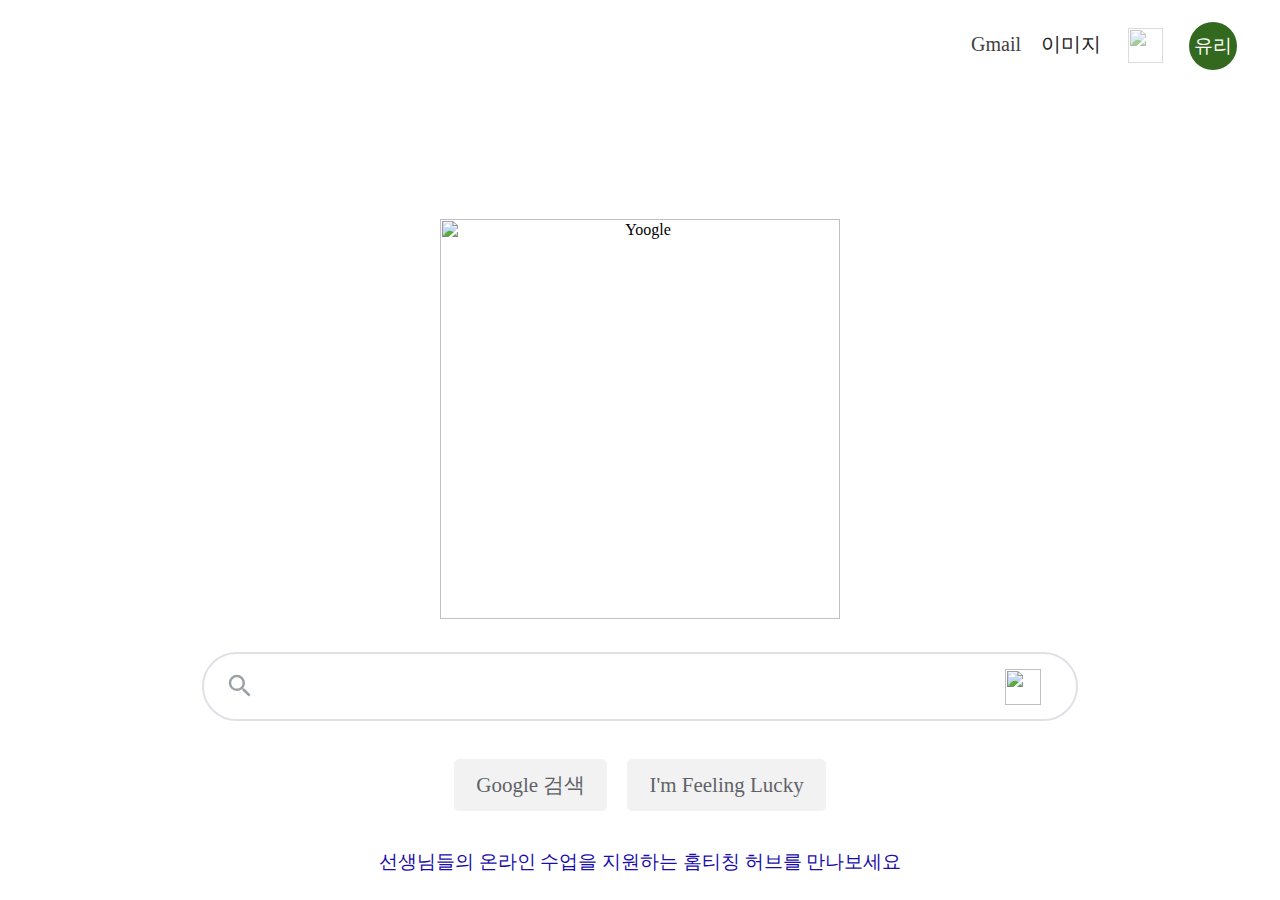
==== index.html @ 8f02520b "수정" ====
<html>
  <head>
    <title>Yoogle</title>
    <meta charset="utf-8" />
    <link
      rel="stylesheet"
      type="text/css"
      href="https://www.gstatic.com/og/_/ss/k=og.og2.-rdje56ouos02.L.W.O/m=lg/excm=in,fot/d=1/ed=1/ct=zgms/rs=AA2YrTvSrHi4dLGz_fak0yM_ZIuCt7F5Hg"
    />
    <link id="logo" rel="stylesheet" type="text/css" href="./yoogle.css" />
  </head>
  <body>
    <div class="wrapper">
      <div class="upper-right">
        <span class="gmail">
          Gmail
        </span>
        <span class="img">
          이미지
        </span>
        <span class="app">
          <img id="grid" src="./grid.png" alt="apps" height="35px" />
        </span>
        <span class="profile">
          유리
        </span>
      </div>
      <div class="middle">
        <div id="logo">
          <img src="./festisite_google.png" width="400px" alt="Yoogle" />
        </div>
        <div class="search-bar">
          <span class="icon">
            <svg
              focusable="false"
              xmlns="http://www.w3.org/2000/svg"
              viewBox="0 0 24 24"
            >
              <path
                d="M15.5 14h-.79l-.28-.27A6.471 6.471 0 0 0 16 9.5 6.5 6.5 0 1 0 9.5 16c1.61 0 3.09-.59 4.23-1.57l.27.28v.79l5 4.99L20.49 19l-4.99-5zm-6 0C7.01 14 5 11.99 5 9.5S7.01 5 9.5 5 14 7.01 14 9.5 11.99 14 9.5 14z"
              ></path>
            </svg>
          </span>
          <input id="keyword" />
          <img
            class="image"
            id="key-board"
            src="./key-board.png"
            height="16px"
          />
          <img
            class="image"
            id="microphone"
            src="./microphone.png"
            height="36px"
          />
        </div>
        <div class="two">
          <div id="google-search">
            Google 검색
          </div>
          <div id="lucky">
            I'm Feeling Lucky
          </div>
        </div>
        <div id="teaching">
          선생님들의 온라인 수업을 지원하는 홈티칭 허브를 만나보세요
        </div>
        <div class="language">
          Google 제공 서비스:
          <span id="english">English</span>
        </div>
      </div>
      <div class="bottom">
        <div class="first">
          <div id="country">
            대한민국
          </div>
        </div>
        <div class="last">
          <div class="last-left">
            <span id="last1">광고</span>
            <span id="last2">비즈니스</span>
            <span id="last3">Google 정보</span>
            <span id="last4">검색의 원리</span>
          </div>
          <div class="last-right">
            <span id="last5">개인정보처리방침</span>
            <span id="last6">약관</span>
            <span id="last7"> 설정</span>
          </div>
        </div>
      </div>
    </div>
  </body>
</html>
---- yoogle.css ----
html,
body {
  margin: 0;
  height: 100vh;
}
body {
  /*font-family: "apple sd gothic neo", sans-serif;*/
}
.wrapper {
  height: 100%;
  overflow: hidden;
}
.upper-right {
  height: 80px;
  display: flex;
  justify-content: flex-end;
  padding-left: 30px;
  padding-right: 30px;
  text-align: right;
  padding-top: 7px;
}
.gmail {
  font-size: 20px;
  color: #414141;
  line-height: 75px;
  margin: 0px 20px;
}
.gmail:hover {
  text-decoration: underline;
}
.img {
  font-size: 20px;
  color: #212121;
  line-height: 75px;
  margin-right: 27px;
}
.img:hover {
  text-decoration: underline;
}
#grid {
  opacity: 0.57;
  line-height: 80px;
  padding-top: 21px;
  margin-right: 26px;
}
#grid:hover {
  opacity: 1;
}
.profile {
  border-radius: 50%;
  color: #fff;
  text-align: center;
  background: #33691e;
  line-height: 48px;
  width: 48px;
  height: 48px;
  font-size: 19px;
  margin-top: 15px;
  margin-right: 13px;
}
.middle {
  text-align: center;
  flex-direction: column;
  display: flex;
  align-items: center;
}
#logo {
  padding-top: 132px;
}
.search-bar {
  padding: 5px 8px 0 16px;
  border: 2px solid #dfe1e5;
  border-radius: 45px;
  height: 60px;
  margin-top: 20px;
  width: 848px;
  display: flex;
  align-items: center;
  margin-top: 33px;
}
.search-bar:hover {
  box-shadow: 0 1px 6px 0 rgba(32, 33, 36, 0.35);
  border-color: rgba(223, 225, 229, 0);
}
.icon {
  padding-bottom: 6px;
  fill: #9aa0a6;
  padding-left: 5px;
  width: 30px;
}
#keyword {
  padding-left: 19px;
  padding-bottom: 6px;
  border-width: 0px;
  outline: none;
  width: 650px;
  height: 60px;
  font-size: 23px;
  padding-right: 20px;
}
#key-board {
  margin-left: 56px;
  margin-bottom: 4px;
  padding: 0 0px;
}
#microphone {
  padding: 0 8px;
  margin-left: 20px;
  margin-bottom: 4px;
}
.bar-inside {
  border-left: 1px solid #dfe1e5;
  height: 65%;
}
.two {
  margin-top: 34px;
  height: 60px;
  width: 848px;
  display: flex;
  align-items: center;
  justify-content: center;
  text-align: center;
}
#google-search {
  height: 50px;
  background-color: #f2f2f2;
  color: #5f6368;
  border: 1px solid #f2f2f2;
  border-radius: 5px;
  font-size: 21px;
  margin: 20px 10px;
  display: inline-block;
  line-height: 50px;
  padding: 0 21px;
}
#google-search:hover {
  color: #0b0b0b;
  background-color: #f8f8f8;
  border: 2px solid #c6c6c6;
}
#lucky {
  height: 50px;
  background-color: #f2f2f2;
  color: #5f6368;
  border: 1px solid #f2f2f2;
  border-radius: 5px;
  font-size: 21px;
  margin: 20px 10px;
  line-height: 50px;
  padding: 0 21px;
  right: 40px;
}
#lucky:hover {
  color: #0b0b0b;
  background-color: #f8f8f8;
  border: 2px solid #c6c6c6;
}
#teaching {
  margin-top: 34px;
  font-size: 19px;
  color: #1a0dab;
}
#teaching:hover {
  text-decoration: underline;
}
.language {
  padding-top: 53px;
  font-size: 20px;
  padding-bottom: 70px;
}
#english {
  color: #1a0dab;
}
#english:hover {
  text-decoration: underline;
}
.bottom {
  height: 118px;
}
.first {
  background-color: #f2f2f2;
  height: 59px;
  border: 2px solid #e4e4e4;
}
#country {
  color: #6f6f6f;
  font-size: 23px;
  padding-left: 43px;
  line-height: 59px;
}
.last {
  background-color: #f2f2f2;
  height: 59px;
  color: #6f6f6f;
  font-size: 21px;
  line-height: 59px;
}
.last-left {
  display: inline-block;
}
#last1 {
  padding-left: 43px;
}
#last1:hover {
  text-decoration: underline;
}
#last2 {
  padding-left: 34px;
}
#last2:hover {
  text-decoration: underline;
}
#last3 {
  padding-left: 34px;
}
#last3:hover {
  text-decoration: underline;
}
#last4 {
  padding-left: 34px;
}
#last4:hover {
  text-decoration: underline;
}
.last-right {
  display: inline-block;
  padding-right: 40px;
  float: right;
}
#last5 {
  padding-left: 34px;
}
#last5:hover {
  text-decoration: underline;
}
#last6 {
  padding-left: 34px;
}
#last6:hover {
  text-decoration: underline;
}
#last7 {
  padding-left: 34px;
}
#last7:hover {
  text-decoration: underline;
}
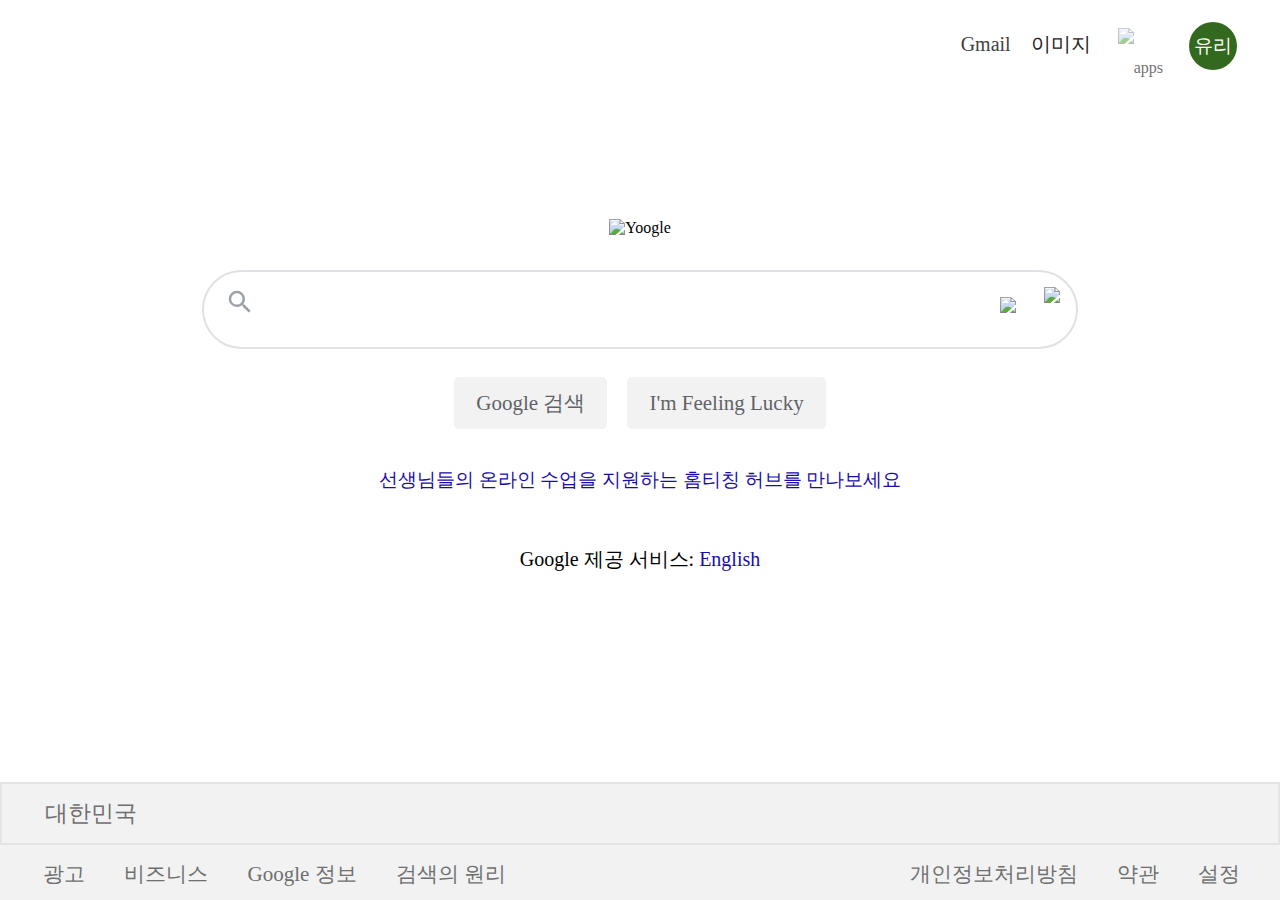
==== commit a6913747: "수정" ====
--- a/index.html
+++ b/index.html
@@ -1,3 +1,4 @@
+<!DOCTYPE html>
 <html>
   <head>
     <title>Yoogle</title>
@@ -7,7 +8,7 @@
       type="text/css"
       href="https://www.gstatic.com/og/_/ss/k=og.og2.-rdje56ouos02.L.W.O/m=lg/excm=in,fot/d=1/ed=1/ct=zgms/rs=AA2YrTvSrHi4dLGz_fak0yM_ZIuCt7F5Hg"
     />
-    <link id="logo" rel="stylesheet" type="text/css" href="./yoogle.css" />
+    <link rel="stylesheet" type="text/css" href="./yoogle.css" />
   </head>
   <body>
     <div class="wrapper">
--- a/yoogle.css
+++ b/yoogle.css
@@ -1,14 +1,7 @@
 html,
 body {
-  margin: 0;
-  height: 100vh;
-}
-body {
-  /*font-family: "apple sd gothic neo", sans-serif;*/
-}
-.wrapper {
+  margin: 0px;
   height: 100%;
-  overflow: hidden;
 }
 .upper-right {
   height: 80px;
@@ -68,7 +61,7 @@
   padding-top: 132px;
 }
 .search-bar {
-  padding: 5px 8px 0 16px;
+  padding: 5px 8px 10px 16px;
   border: 2px solid #dfe1e5;
   border-radius: 45px;
   height: 60px;
@@ -113,7 +106,7 @@
   height: 65%;
 }
 .two {
-  margin-top: 34px;
+  margin-top: 24px;
   height: 60px;
   width: 848px;
   display: flex;
@@ -176,6 +169,9 @@
 }
 .bottom {
   height: 118px;
+  position: fixed;
+  bottom: 0;
+  width: 100%;
 }
 .first {
   background-color: #f2f2f2;
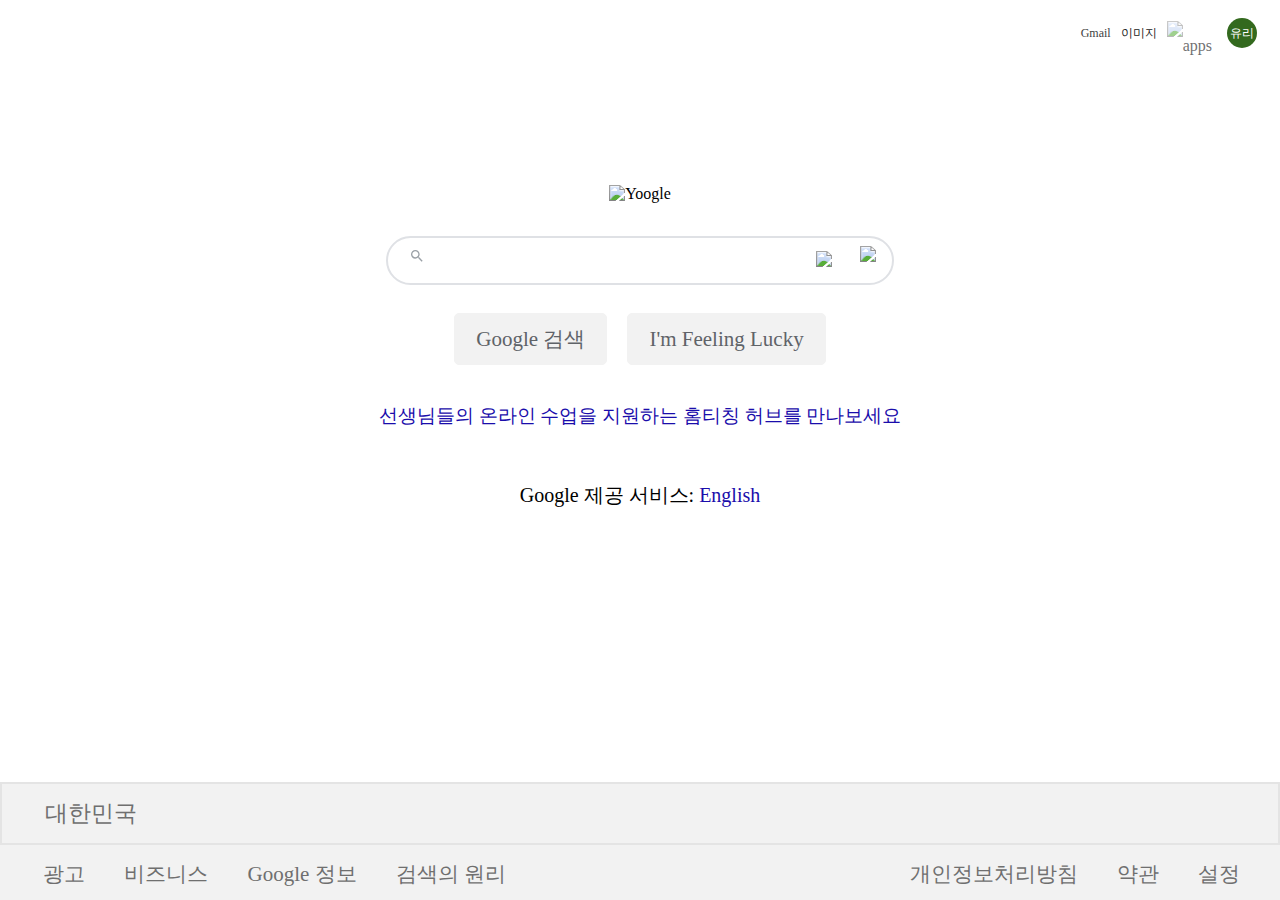
==== commit 0cbe37ea: "수정" ====
--- a/index.html
+++ b/index.html
@@ -20,7 +20,7 @@
           이미지
         </span>
         <span class="app">
-          <img id="grid" src="./grid.png" alt="apps" height="35px" />
+          <img id="grid" src="./grid.png" alt="apps" height="25px" />
         </span>
         <span class="profile">
           유리
@@ -28,7 +28,7 @@
       </div>
       <div class="middle">
         <div id="logo">
-          <img src="./festisite_google.png" width="400px" alt="Yoogle" />
+          <img src="./festisite_google.png" width="270px" alt="Yoogle" />
         </div>
         <div class="search-bar">
           <span class="icon">
@@ -53,7 +53,7 @@
             class="image"
             id="microphone"
             src="./microphone.png"
-            height="36px"
+            height="25px"
           />
         </div>
         <div class="two">
--- a/yoogle.css
+++ b/yoogle.css
@@ -2,39 +2,41 @@
 body {
   margin: 0px;
   height: 100%;
+  overflow: hidden;
+  position: relative;
 }
 .upper-right {
-  height: 80px;
+  height: 50px;
   display: flex;
   justify-content: flex-end;
   padding-left: 30px;
-  padding-right: 30px;
+  padding-right: 10px;
   text-align: right;
-  padding-top: 7px;
+  padding-top: 3px;
 }
 .gmail {
-  font-size: 20px;
+  font-size: 12px;
   color: #414141;
-  line-height: 75px;
-  margin: 0px 20px;
+  line-height: 60px;
+  margin: 0px 10px;
 }
 .gmail:hover {
   text-decoration: underline;
 }
 .img {
-  font-size: 20px;
+  font-size: 12px;
   color: #212121;
-  line-height: 75px;
-  margin-right: 27px;
+  line-height: 60px;
+  margin-right: 10px;
 }
 .img:hover {
   text-decoration: underline;
 }
 #grid {
   opacity: 0.57;
-  line-height: 80px;
-  padding-top: 21px;
-  margin-right: 26px;
+  line-height: 50px;
+  padding-top: 18px;
+  margin-right: 15px;
 }
 #grid:hover {
   opacity: 1;
@@ -44,10 +46,10 @@
   color: #fff;
   text-align: center;
   background: #33691e;
-  line-height: 48px;
-  width: 48px;
-  height: 48px;
-  font-size: 19px;
+  line-height: 30px;
+  width: 30px;
+  height: 30px;
+  font-size: 12px;
   margin-top: 15px;
   margin-right: 13px;
 }
@@ -61,12 +63,11 @@
   padding-top: 132px;
 }
 .search-bar {
-  padding: 5px 8px 10px 16px;
+  padding: 0 8px 0 16px;
   border: 2px solid #dfe1e5;
   border-radius: 45px;
-  height: 60px;
-  margin-top: 20px;
-  width: 848px;
+  height: 45px;
+  width: 480px;
   display: flex;
   align-items: center;
   margin-top: 33px;
@@ -79,15 +80,15 @@
   padding-bottom: 6px;
   fill: #9aa0a6;
   padding-left: 5px;
-  width: 30px;
+  width: 22px;
 }
 #keyword {
   padding-left: 19px;
   padding-bottom: 6px;
   border-width: 0px;
   outline: none;
-  width: 650px;
-  height: 60px;
+  width: 340px;
+  height: 34px;
   font-size: 23px;
   padding-right: 20px;
 }
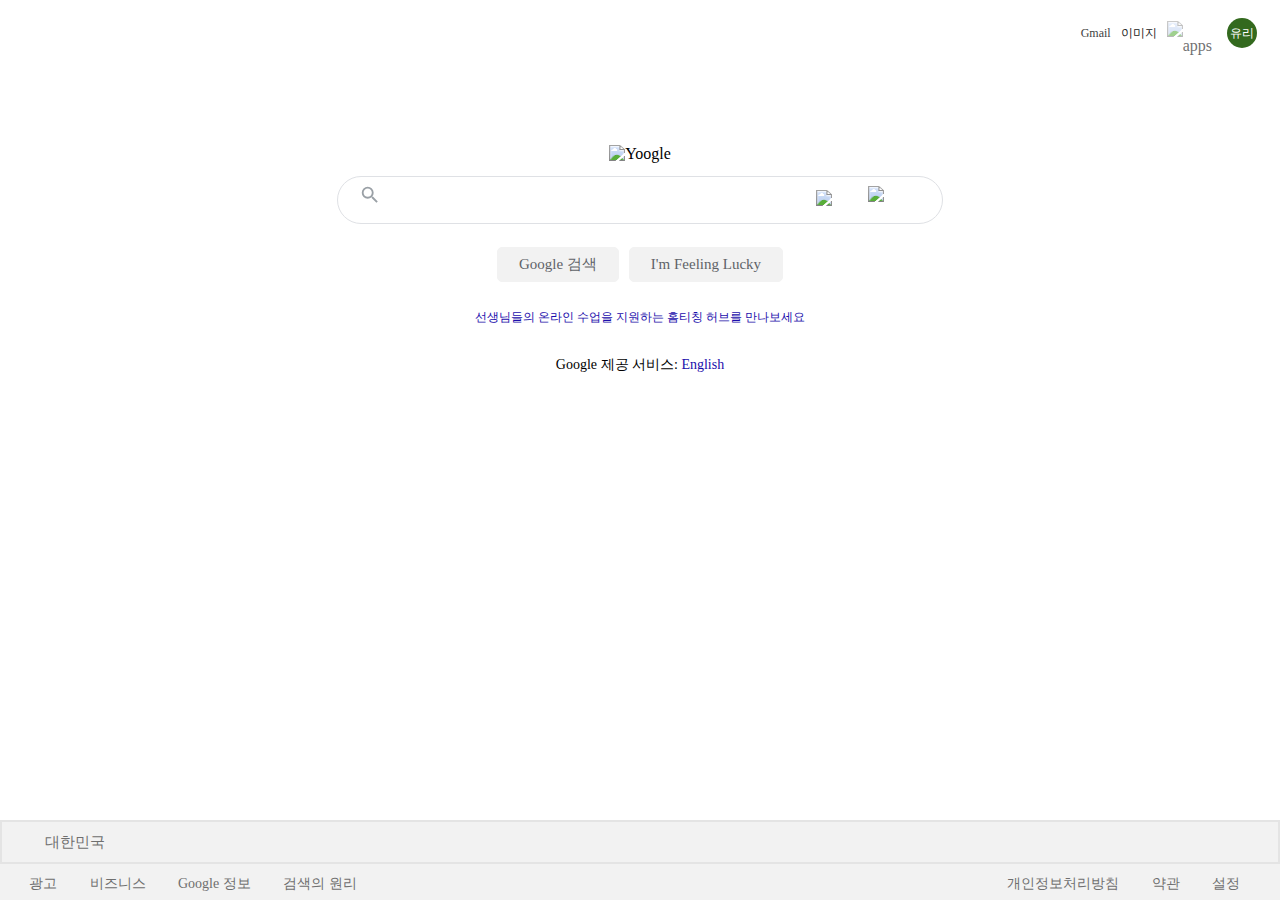
==== commit b289e627: "수정" ====
--- a/index.html
+++ b/index.html
@@ -47,13 +47,13 @@
             class="image"
             id="key-board"
             src="./key-board.png"
-            height="16px"
+            width="24px"
           />
           <img
             class="image"
             id="microphone"
             src="./microphone.png"
-            height="25px"
+            height="24px"
           />
         </div>
         <div class="two">
--- a/yoogle.css
+++ b/yoogle.css
@@ -60,17 +60,17 @@
   align-items: center;
 }
 #logo {
-  padding-top: 132px;
+  padding-top: 92px;
 }
 .search-bar {
   padding: 0 8px 0 16px;
-  border: 2px solid #dfe1e5;
+  border: 1px solid #dfe1e5;
   border-radius: 45px;
-  height: 45px;
-  width: 480px;
+  height: 46px;
+  width: 580px;
   display: flex;
   align-items: center;
-  margin-top: 33px;
+  margin-top: 13px;
 }
 .search-bar:hover {
   box-shadow: 0 1px 6px 0 rgba(32, 33, 36, 0.35);
@@ -107,7 +107,7 @@
   height: 65%;
 }
 .two {
-  margin-top: 24px;
+  margin-top: 10px;
   height: 60px;
   width: 848px;
   display: flex;
@@ -116,15 +116,15 @@
   text-align: center;
 }
 #google-search {
-  height: 50px;
+  height: 33px;
   background-color: #f2f2f2;
   color: #5f6368;
   border: 1px solid #f2f2f2;
   border-radius: 5px;
-  font-size: 21px;
-  margin: 20px 10px;
+  font-size: 15px;
+  margin: 15px 5px;
   display: inline-block;
-  line-height: 50px;
+  line-height: 33px;
   padding: 0 21px;
 }
 #google-search:hover {
@@ -133,14 +133,14 @@
   border: 2px solid #c6c6c6;
 }
 #lucky {
-  height: 50px;
+  height: 33px;
   background-color: #f2f2f2;
   color: #5f6368;
   border: 1px solid #f2f2f2;
   border-radius: 5px;
-  font-size: 21px;
-  margin: 20px 10px;
-  line-height: 50px;
+  font-size: 15px;
+  margin: 15px 5px;
+  line-height: 33px;
   padding: 0 21px;
   right: 40px;
 }
@@ -150,17 +150,17 @@
   border: 2px solid #c6c6c6;
 }
 #teaching {
-  margin-top: 34px;
-  font-size: 19px;
+  margin-top: 15px;
+  font-size: 12px;
   color: #1a0dab;
 }
 #teaching:hover {
   text-decoration: underline;
 }
 .language {
-  padding-top: 53px;
-  font-size: 20px;
-  padding-bottom: 70px;
+  padding-top: 30px;
+  font-size: 14px;
+  padding-bottom: 40px;
 }
 #english {
   color: #1a0dab;
@@ -169,52 +169,52 @@
   text-decoration: underline;
 }
 .bottom {
-  height: 118px;
+  height: 80px;
   position: fixed;
   bottom: 0;
   width: 100%;
 }
 .first {
   background-color: #f2f2f2;
-  height: 59px;
+  height: 40px;
   border: 2px solid #e4e4e4;
 }
 #country {
   color: #6f6f6f;
-  font-size: 23px;
+  font-size: 15px;
   padding-left: 43px;
-  line-height: 59px;
+  line-height: 40px;
 }
 .last {
   background-color: #f2f2f2;
-  height: 59px;
+  height: 40px;
   color: #6f6f6f;
-  font-size: 21px;
-  line-height: 59px;
+  font-size: 14px;
+  line-height: 40px;
 }
 .last-left {
   display: inline-block;
 }
 #last1 {
-  padding-left: 43px;
+  padding-left: 29px;
 }
 #last1:hover {
   text-decoration: underline;
 }
 #last2 {
-  padding-left: 34px;
+  padding-left: 29px;
 }
 #last2:hover {
   text-decoration: underline;
 }
 #last3 {
-  padding-left: 34px;
+  padding-left: 29px;
 }
 #last3:hover {
   text-decoration: underline;
 }
 #last4 {
-  padding-left: 34px;
+  padding-left: 29px;
 }
 #last4:hover {
   text-decoration: underline;
@@ -225,19 +225,19 @@
   float: right;
 }
 #last5 {
-  padding-left: 34px;
+  padding-left: 29px;
 }
 #last5:hover {
   text-decoration: underline;
 }
 #last6 {
-  padding-left: 34px;
+  padding-left: 29px;
 }
 #last6:hover {
   text-decoration: underline;
 }
 #last7 {
-  padding-left: 34px;
+  padding-left: 29px;
 }
 #last7:hover {
   text-decoration: underline;
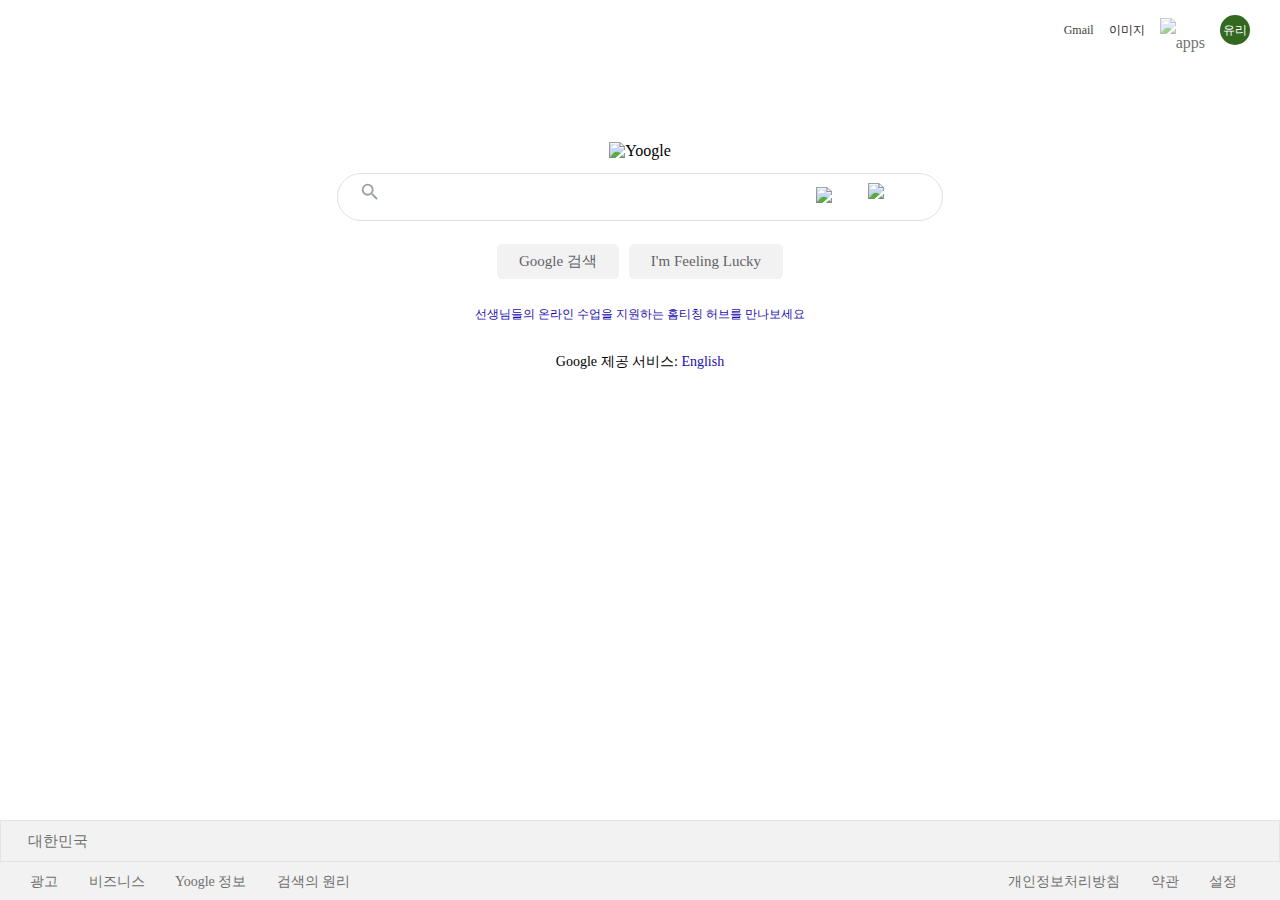
==== commit 4dca25ac: "수정" ====
--- a/index.html
+++ b/index.html
@@ -9,6 +9,7 @@
       href="https://www.gstatic.com/og/_/ss/k=og.og2.-rdje56ouos02.L.W.O/m=lg/excm=in,fot/d=1/ed=1/ct=zgms/rs=AA2YrTvSrHi4dLGz_fak0yM_ZIuCt7F5Hg"
     />
     <link rel="stylesheet" type="text/css" href="./yoogle.css" />
+    <link href="./2.png" rel="shortcut icon" type="image/x-icon" />
   </head>
   <body>
     <div class="wrapper">
@@ -82,7 +83,7 @@
           <div class="last-left">
             <span id="last1">광고</span>
             <span id="last2">비즈니스</span>
-            <span id="last3">Google 정보</span>
+            <span id="last3">Yoogle 정보</span>
             <span id="last4">검색의 원리</span>
           </div>
           <div class="last-right">
--- a/yoogle.css
+++ b/yoogle.css
@@ -12,13 +12,12 @@
   padding-left: 30px;
   padding-right: 10px;
   text-align: right;
-  padding-top: 3px;
 }
 .gmail {
   font-size: 12px;
   color: #414141;
   line-height: 60px;
-  margin: 0px 10px;
+  margin: 0px 15px;
 }
 .gmail:hover {
   text-decoration: underline;
@@ -27,7 +26,7 @@
   font-size: 12px;
   color: #212121;
   line-height: 60px;
-  margin-right: 10px;
+  margin-right: 15px;
 }
 .img:hover {
   text-decoration: underline;
@@ -51,7 +50,7 @@
   height: 30px;
   font-size: 12px;
   margin-top: 15px;
-  margin-right: 13px;
+  margin-right: 20px;
 }
 .middle {
   text-align: center;
@@ -177,12 +176,12 @@
 .first {
   background-color: #f2f2f2;
   height: 40px;
-  border: 2px solid #e4e4e4;
+  border: 1px solid #e4e4e4;
 }
 #country {
   color: #6f6f6f;
   font-size: 15px;
-  padding-left: 43px;
+  padding-left: 27px;
   line-height: 40px;
 }
 .last {
@@ -196,48 +195,48 @@
   display: inline-block;
 }
 #last1 {
-  padding-left: 29px;
+  padding-left: 30px;
 }
 #last1:hover {
   text-decoration: underline;
 }
 #last2 {
-  padding-left: 29px;
+  padding-left: 27px;
 }
 #last2:hover {
   text-decoration: underline;
 }
 #last3 {
-  padding-left: 29px;
+  padding-left: 27px;
 }
 #last3:hover {
   text-decoration: underline;
 }
 #last4 {
-  padding-left: 29px;
+  padding-left: 27px;
 }
 #last4:hover {
   text-decoration: underline;
 }
 .last-right {
   display: inline-block;
-  padding-right: 40px;
+  padding-right: 43px;
   float: right;
 }
 #last5 {
-  padding-left: 29px;
+  padding-left: 27px;
 }
 #last5:hover {
   text-decoration: underline;
 }
 #last6 {
-  padding-left: 29px;
+  padding-left: 27px;
 }
 #last6:hover {
   text-decoration: underline;
 }
 #last7 {
-  padding-left: 29px;
+  padding-left: 27px;
 }
 #last7:hover {
   text-decoration: underline;
